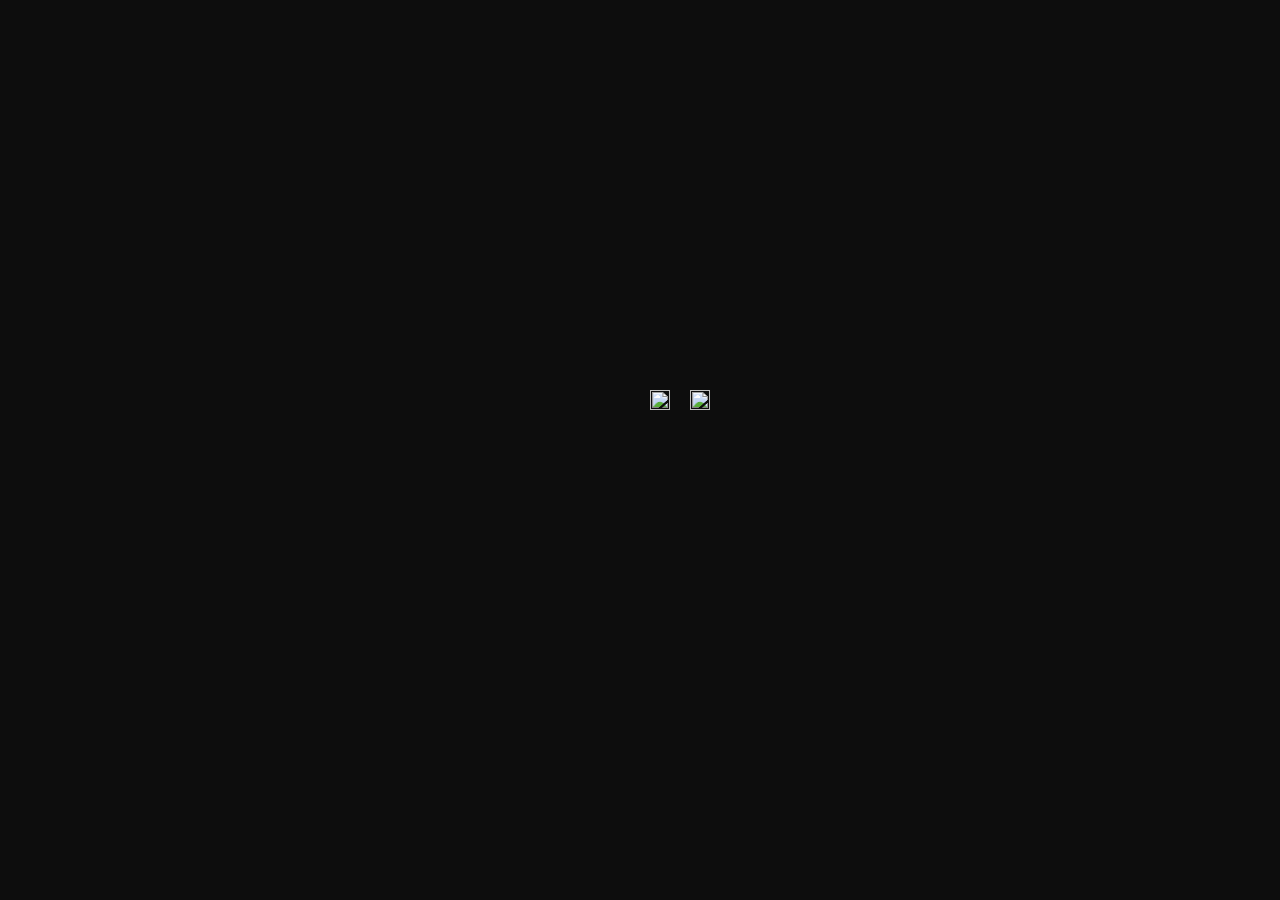
==== assets/fun/doomscrolling/index.html @ fd46e41d "Added minimal imgur random image browser" ====
<html>
    <head>
        <meta charset="UTF-8">
        <title>Doom Scroller</title>
        <link rel="stylesheet" href="index.css">
    </head>
    <body>
        <main>
            <div id="grid"></div>
        </main>
        <script src="index.js"></script>
    </body>
</html>
---- assets/fun/doomscrolling/index.css ----
*,*::before,*::after{box-sizing:border-box}*:not(dialog){margin:0}@media (prefers-reduced-motion:no-preference){html{interpolate-size:allow-keywords}}body{line-height:1.5;-webkit-font-smoothing:antialiased}img,picture,video,canvas,svg{display:block;max-width:100%}input,button,textarea,select{font:inherit}p,h1,h2,h3,h4,h5,h6{overflow-wrap:break-word}p{text-wrap:pretty}h1,h2,h3,h4,h5,h6{text-wrap:balance}#root,#__next{isolation:isolate}


:root {
    --default-img-per-row: 6;
    --default-img-total: 60;

    --img-max-width: 250px;

    --gallery-bg-alpha: 0.95;
}

body {
    font-family: system-ui, -apple-system, BlinkMacSystemFont, 'Segoe UI', Roboto, Oxygen, Ubuntu, Cantarell, 'Open Sans', 'Helvetica Neue', sans-serif;
    background-color: rgba(0, 0, 0, var(--gallery-bg-alpha, 0.95));
}

main {
    display: flex;
    flex-direction: column;
    align-items: center;
    justify-content: center;
    min-height: 100vh;
}

#grid {
    padding: 10px;

    display: grid;
    grid-template-columns: repeat(var(--default-img-per-row), 1fr);
    gap: 20px;

}

.thumbnail {
    max-width: var(--img-max-width);
    width: 100%;
    height: auto;
    object-fit: cover;
}

.thumbnail:hover {
    cursor: pointer;
    position: relative;
    transform: scale(1.05);
}

.thumbnail[active="true"] {
    /* border: 2px dashed #007BFF; */
}

#gallery {
    display: none;
    width: 100%;
    height: 100%;
    position: fixed;
    top: 0;
    left: 0;
    background: rgba(0, 0, 0, 0.95);
    justify-content: center;
    align-items: center;
}

#gallery img {
    max-width: 90%;
    max-height: 90%;
    object-fit: contain;
}
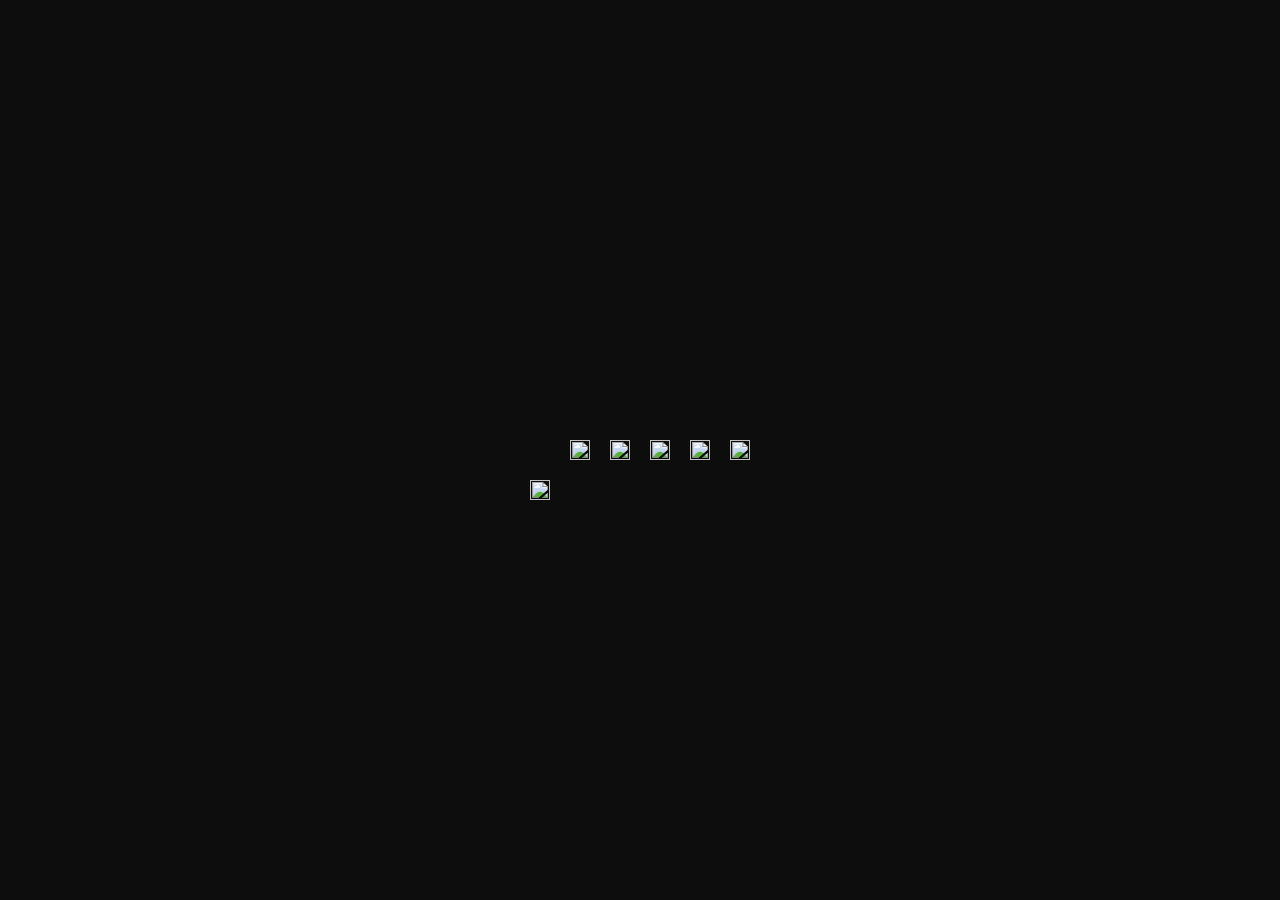
==== commit 7f73636c: "Better preloading logic + some placeholder stuff" ====
--- a/assets/fun/doomscrolling/index.html
+++ b/assets/fun/doomscrolling/index.html
@@ -5,6 +5,11 @@
         <link rel="stylesheet" href="index.css">
     </head>
     <body>
+        <div id="opts" style="display:none;">
+            <!-- <div class="setting">
+                <label><input type="checkbox" id="localStorageToggle">Allow storing data locally</label>
+            </div> -->
+        </div>
         <main>
             <div id="grid"></div>
         </main>
--- a/assets/fun/doomscrolling/index.css
+++ b/assets/fun/doomscrolling/index.css
@@ -8,11 +8,42 @@
     --img-max-width: 250px;
 
     --gallery-bg-alpha: 0.95;
+    --slide-out-pane-border-radius: 5px;
 }
 
 body {
     font-family: system-ui, -apple-system, BlinkMacSystemFont, 'Segoe UI', Roboto, Oxygen, Ubuntu, Cantarell, 'Open Sans', 'Helvetica Neue', sans-serif;
     background-color: rgba(0, 0, 0, var(--gallery-bg-alpha, 0.95));
+}
+
+#opts {
+    position: fixed;
+    top: 0px;
+    left: 10px;
+    z-index: 1001;
+
+    display: flex;
+    flex-direction: column;
+
+    background-color: red;
+    width: 200px;
+    height: 15px;
+
+    border-radius: 0px 0px var(--slide-out-pane-border-radius) var(--slide-out-pane-border-radius);
+    -webkit-border-radius: 0px 0px var(--slide-out-pane-border-radius) var(--slide-out-pane-border-radius);
+    -moz-border-radius: 0px 0px var(--slide-out-pane-border-radius) var(--slide-out-pane-border-radius);
+    transition: height 0.3s ease;
+}
+
+#opts .setting {
+    font-size: 14px;
+    color: white;
+    padding: 5px;
+}
+
+#opts:hover {
+    min-height: 15px;
+    height: 100px;
 }
 
 main {
@@ -28,8 +59,8 @@
 
     display: grid;
     grid-template-columns: repeat(var(--default-img-per-row), 1fr);
+
     gap: 20px;
-
 }
 
 .thumbnail {
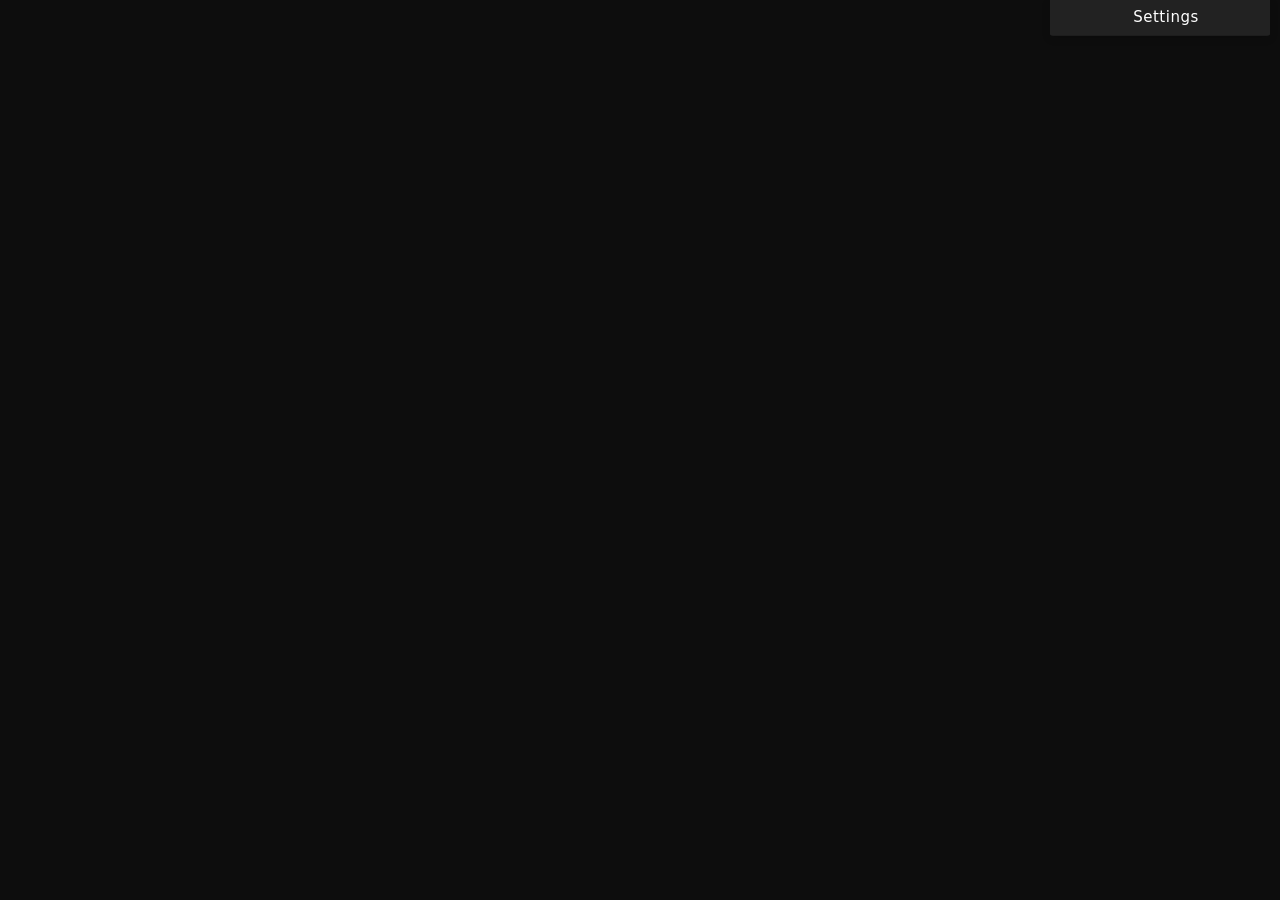
==== commit b19d0fe2: "Fix" ====
--- a/assets/fun/doomscrolling/index.html
+++ b/assets/fun/doomscrolling/index.html
@@ -5,14 +5,31 @@
         <link rel="stylesheet" href="index.css">
     </head>
     <body>
-        <div id="opts" style="display:none;">
-            <!-- <div class="setting">
-                <label><input type="checkbox" id="localStorageToggle">Allow storing data locally</label>
-            </div> -->
+        <div id="opts">
+            <div class="opts-tab">Settings</div>
+            <div class="setting" title="Allow the page to remember your settings" skip>
+                <label><input type="checkbox" id="isLocalStorageEnabled" data-ls-key="local" data-fn="isLocalStorageEnabled" data-default-value="false"> Allow storing data locally</label>
+            </div>
+            <div class="setting" title="Load the images through duckduckgo's image proxy">
+                <label><input type="checkbox" id="isProxyEnabled" data-ls-key="isProxyEnabled" data-fn="isProxyEnabled" data-default-value="true"> Use proxy for requests</label>
+            </div>
+            <div class="setting" title="Total number of images to display">
+                <label for="totalCountImages">Load N amount of images on startup:</label>
+                <input type="number" id="totalCountImages" min="0" max="60" value="6" style="width:60px;" data-ls-key="totalCountImages" data-fn="totalCountImages" data-default-value="30">
+            </div>
+            <div class="setting" title="How many images to load when nearing end of image list">
+                <label for="loadMoreImagesCount">Load N more images count:</label>
+                <input type="number" id="loadMoreImagesCount" min="1" max="12" value="6" style="width:60px;" data-ls-key="loadMoreImagesCount" data-fn="loadMoreImagesCount" data-default-value="6">
+            </div>
+            <div class="setting" title="Maximum number of attempts to load/generate a valid image">
+                <label for="maxRetries"> Maximum number of attempts to load/generate a valid image:</label>
+                <input type="number" id="maxRetries" min="1" max="12" value="10" style="width:60px;" data-ls-key="maxRetries" data-fn="maxRetries" data-default-value="10">
+            </div>
+            <button onclick="window.localStorage.clear(); const id = (document.querySelector('#opts button').getAttribute('data-db-key') || 'badImageIds'); window.indexedDB.deleteDatabase(id);" data-db-key="badImageIds">Clear Stored Data</button>
         </div>
         <main>
             <div id="grid"></div>
         </main>
-        <script src="index.js"></script>
+        <script src="main.js"></script>
     </body>
 </html>
--- a/assets/fun/doomscrolling/index.css
+++ b/assets/fun/doomscrolling/index.css
@@ -2,13 +2,16 @@
 
 
 :root {
-    --default-img-per-row: 6;
-    --default-img-total: 60;
+    --default-img-per-row: 6; /* default: 6 */
+    --default-img-total: 60; /* default: 60 */
 
     --img-max-width: 250px;
 
     --gallery-bg-alpha: 0.95;
-    --slide-out-pane-border-radius: 5px;
+    --slide-out-pane-border-radius: 3px;
+
+    --accent: white;
+    --hover-accent: #00F0FF;
 }
 
 body {
@@ -16,34 +19,60 @@
     background-color: rgba(0, 0, 0, var(--gallery-bg-alpha, 0.95));
 }
 
+
 #opts {
     position: fixed;
     top: 0px;
-    left: 10px;
+    right: 10px;
     z-index: 1001;
-
+    width: 220px;
+    max-height: 36px;
+    background: rgba(30,30,30,0.98);
+    border-radius: 0 0 var(--slide-out-pane-border-radius) var(--slide-out-pane-border-radius);
+    box-shadow: 0 2px 8px rgba(0,0,0,0.15);
+    overflow: hidden;
+    transition: max-height 0.3s cubic-bezier(.4,0,.2,1);
     display: flex;
     flex-direction: column;
+    align-items: stretch;
+}
 
-    background-color: red;
-    width: 200px;
-    height: 15px;
-
-    border-radius: 0px 0px var(--slide-out-pane-border-radius) var(--slide-out-pane-border-radius);
-    -webkit-border-radius: 0px 0px var(--slide-out-pane-border-radius) var(--slide-out-pane-border-radius);
-    -moz-border-radius: 0px 0px var(--slide-out-pane-border-radius) var(--slide-out-pane-border-radius);
-    transition: height 0.3s ease;
+#opts .opts-tab {
+    background: #222;
+    color: #fff;
+    text-align: center;
+    font-size: 15px;
+    font-weight: 500;
+    padding: 6px 0 6px 12px;
+    cursor: pointer;
+    user-select: none;
+    /* border-bottom: 1px solid #444; */
+    letter-spacing: 0.5px;
 }
 
 #opts .setting {
     font-size: 14px;
-    color: white;
-    padding: 5px;
+    color: #eee;
+    padding: 7px 12px 7px 18px;
+    background: none;
+    border: none;
+    display: flex;
+    align-items: center;
+    gap: 8px;
 }
 
-#opts:hover {
-    min-height: 15px;
-    height: 100px;
+#opts input[type="number"] {
+    background: #222;
+    color: #fff;
+    border: 1px solid #444;
+    border-radius: 3px;
+    padding: 2px 4px;
+}
+
+#opts:hover, #opts:focus-within {
+    max-height: 500px;
+    box-shadow: 0 4px 16px rgba(0,0,0,0.22);
+    overflow-y: auto;
 }
 
 main {
@@ -68,16 +97,15 @@
     width: 100%;
     height: auto;
     object-fit: cover;
+
+    opacity: 0;
+    transition: opacity 0.3s ease-in-out;
 }
 
 .thumbnail:hover {
     cursor: pointer;
     position: relative;
     transform: scale(1.05);
-}
-
-.thumbnail[active="true"] {
-    /* border: 2px dashed #007BFF; */
 }
 
 #gallery {
@@ -90,10 +118,14 @@
     background: rgba(0, 0, 0, 0.95);
     justify-content: center;
     align-items: center;
+
+    z-index: 1000;
 }
 
 #gallery img {
     max-width: 90%;
     max-height: 90%;
     object-fit: contain;
+
+    z-index: 1001;
 }
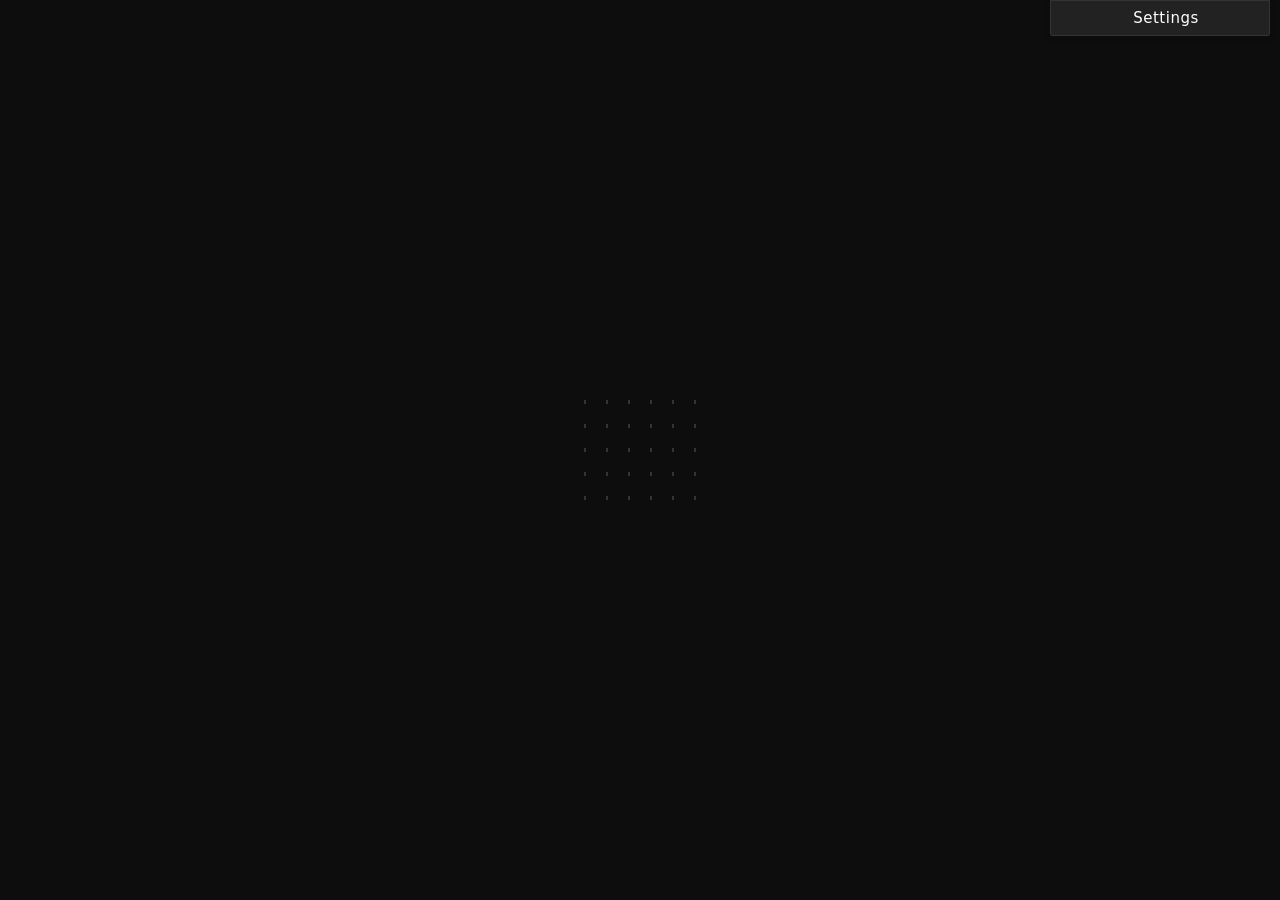
==== commit c01850df: "Load more images by default + some visual stuff" ====
--- a/assets/fun/doomscrolling/index.html
+++ b/assets/fun/doomscrolling/index.html
@@ -19,7 +19,7 @@
             </div>
             <div class="setting" title="How many images to load when nearing end of image list">
                 <label for="loadMoreImagesCount">Load N more images count:</label>
-                <input type="number" id="loadMoreImagesCount" min="1" max="12" value="6" style="width:60px;" data-ls-key="loadMoreImagesCount" data-fn="loadMoreImagesCount" data-default-value="6">
+                <input type="number" id="loadMoreImagesCount" min="1" max="12" value="6" style="width:60px;" data-ls-key="loadMoreImagesCount" data-fn="loadMoreImagesCount" data-default-value="12">
             </div>
             <div class="setting" title="Maximum number of attempts to load/generate a valid image">
                 <label for="maxRetries"> Maximum number of attempts to load/generate a valid image:</label>
--- a/assets/fun/doomscrolling/index.css
+++ b/assets/fun/doomscrolling/index.css
@@ -11,7 +11,7 @@
     --slide-out-pane-border-radius: 3px;
 
     --accent: white;
-    --hover-accent: #00F0FF;
+    --hover-accent: rgba(0, 240, 255, 1);
 }
 
 body {
@@ -35,6 +35,8 @@
     display: flex;
     flex-direction: column;
     align-items: stretch;
+
+    border: 1px solid rgba(255, 255, 255, 0.1);
 }
 
 #opts .opts-tab {
@@ -46,7 +48,6 @@
     padding: 6px 0 6px 12px;
     cursor: pointer;
     user-select: none;
-    /* border-bottom: 1px solid #444; */
     letter-spacing: 0.5px;
 }
 
@@ -92,6 +93,35 @@
     gap: 20px;
 }
 
+@keyframes pulse-bg {
+  0%, 100% { background-color: #444; }
+  50% { background-color: #666; }
+}
+.loading-image {
+    animation: pulse-bg 0.5s ease-in-out infinite;
+}
+
+.invalid-image {
+    display: flex;
+    max-width: var(--img-max-width);
+    width: 100%;
+    height: auto;
+    align-items: center;
+    justify-content: center;
+    background-color: rgba(0, 0, 0, var(--gallery-bg-alpha, 1.0));
+    width: 100%;
+    padding-top: 100%;
+    position: relative;
+    border: 1px solid rgba(255, 255, 255, 0.2);
+
+    cursor: not-allowed;
+}
+
+.valid-image {
+    opacity: 1;
+    animation: none;
+}
+
 .thumbnail {
     max-width: var(--img-max-width);
     width: 100%;
@@ -100,12 +130,15 @@
 
     opacity: 0;
     transition: opacity 0.3s ease-in-out;
+    border: 1px solid rgba(255, 255, 255, 0.2);
 }
 
 .thumbnail:hover {
     cursor: pointer;
     position: relative;
     transform: scale(1.05);
+
+    border: 1px solid rgba(0, 240, 255, 0.5); /* --hover-accent with changed alpha */
 }
 
 #gallery {
@@ -120,12 +153,18 @@
     align-items: center;
 
     z-index: 1000;
+    backdrop-filter: blur(10px);
 }
 
 #gallery img {
     max-width: 90%;
     max-height: 90%;
     object-fit: contain;
+    border: 1px solid rgba(255, 255, 255, 0.2);
 
-    z-index: 1001;
+    z-index: 1002;
+
+    image-rendering: pixelated;
+    transition: transform 0.15s ease;
+    transform: scale(1);
 }
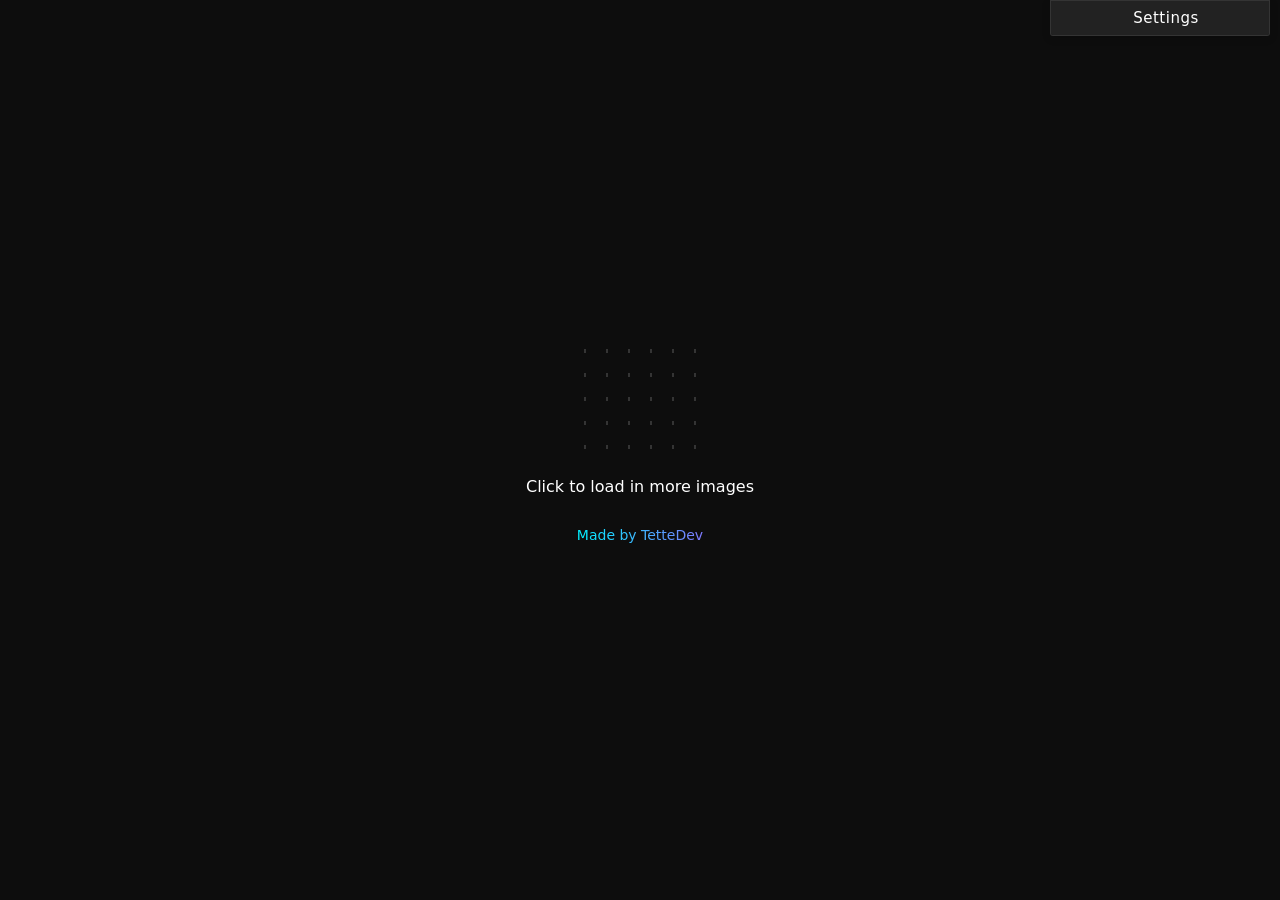
==== commit afb8c394: "Added infinite scrolling (sorta)" ====
--- a/assets/fun/doomscrolling/index.html
+++ b/assets/fun/doomscrolling/index.html
@@ -25,10 +25,13 @@
                 <label for="maxRetries"> Maximum number of attempts to load/generate a valid image:</label>
                 <input type="number" id="maxRetries" min="1" max="12" value="10" style="width:60px;" data-ls-key="maxRetries" data-fn="maxRetries" data-default-value="10">
             </div>
-            <button onclick="window.localStorage.clear(); const id = (document.querySelector('#opts button').getAttribute('data-db-key') || 'badImageIds'); window.indexedDB.deleteDatabase(id);" data-db-key="badImageIds">Clear Stored Data</button>
+            <button onclick="window.localStorage.clear();const id = (document.querySelector('#opts button').getAttribute('data-db-key') || 'badImageIds');window.indexedDB.deleteDatabase(id);" data-db-key="badImageIds">Clear Stored Data</button>
         </div>
         <main>
             <div id="grid"></div>
+            <footer>
+                <a href="https://github.com/TetteDev">Made by TetteDev</a>
+            </footer>
         </main>
         <script src="main.js"></script>
     </body>
--- a/assets/fun/doomscrolling/index.css
+++ b/assets/fun/doomscrolling/index.css
@@ -10,8 +10,10 @@
     --gallery-bg-alpha: 0.95;
     --slide-out-pane-border-radius: 3px;
 
+    --border-alpha: 0.2;
     --accent: white;
     --hover-accent: rgba(0, 240, 255, 1);
+    --image-render-mode: pixelated;
 }
 
 body {
@@ -70,6 +72,21 @@
     padding: 2px 4px;
 }
 
+#opts button {
+    background: #222;
+    color: #fff;
+    border: 1px solid #444;
+    border-radius: 3px;
+    padding: 6px 12px;
+    margin: 10px 18px;
+    cursor: pointer;
+}
+#opts button:hover {
+    background: var(--hover-accent);
+    color: #000;
+    border-color: var(--hover-accent);
+}
+
 #opts:hover, #opts:focus-within {
     max-height: 500px;
     box-shadow: 0 4px 16px rgba(0,0,0,0.22);
@@ -84,6 +101,47 @@
     min-height: 100vh;
 }
 
+footer {
+    margin-top: 10px;
+    margin-bottom: 15px;
+    font-size: 14px;
+    color: white;
+
+    -webkit-user-select: none;
+    -ms-user-select: none;
+    user-select: none;
+}
+
+footer a {
+    background: linear-gradient(90deg, var(--hover-accent), #ff00ff);
+    background-size: 200% 200%;
+    animation: gradientShift 3s linear infinite;
+    background-clip: text;
+    -webkit-background-clip: text;
+    color: transparent;
+    text-decoration: none;
+}
+
+#tempLoadMoreButton {
+    width: 100%;
+    height: fit-content;
+    padding: 1em;
+    background-color: transparent;
+    border: none;
+    cursor: pointer;
+
+    color: white;
+}
+#tempLoadMoreButton:hover {
+    
+}
+
+@keyframes gradientShift {
+    0% { background-position: 0% 50%; }
+    50% { background-position: 100% 50%; }
+    100% { background-position: 0% 50%; }
+}
+
 #grid {
     padding: 10px;
 
@@ -112,7 +170,7 @@
     width: 100%;
     padding-top: 100%;
     position: relative;
-    border: 1px solid rgba(255, 255, 255, 0.2);
+    border: 1px solid rgba(255, 255, 255, var(--border-alpha, 0.2));
 
     cursor: not-allowed;
 }
@@ -130,7 +188,7 @@
 
     opacity: 0;
     transition: opacity 0.3s ease-in-out;
-    border: 1px solid rgba(255, 255, 255, 0.2);
+    border: 1px solid rgba(255, 255, 255, var(--border-alpha, 0.2));
 }
 
 .thumbnail:hover {
@@ -160,11 +218,11 @@
     max-width: 90%;
     max-height: 90%;
     object-fit: contain;
-    border: 1px solid rgba(255, 255, 255, 0.2);
+    border: 1px solid rgba(255, 255, 255, var(--border-alpha, 0.2));
 
     z-index: 1002;
 
-    image-rendering: pixelated;
+    image-rendering: var(--image-render-mode);
     transition: transform 0.15s ease;
     transform: scale(1);
 }
